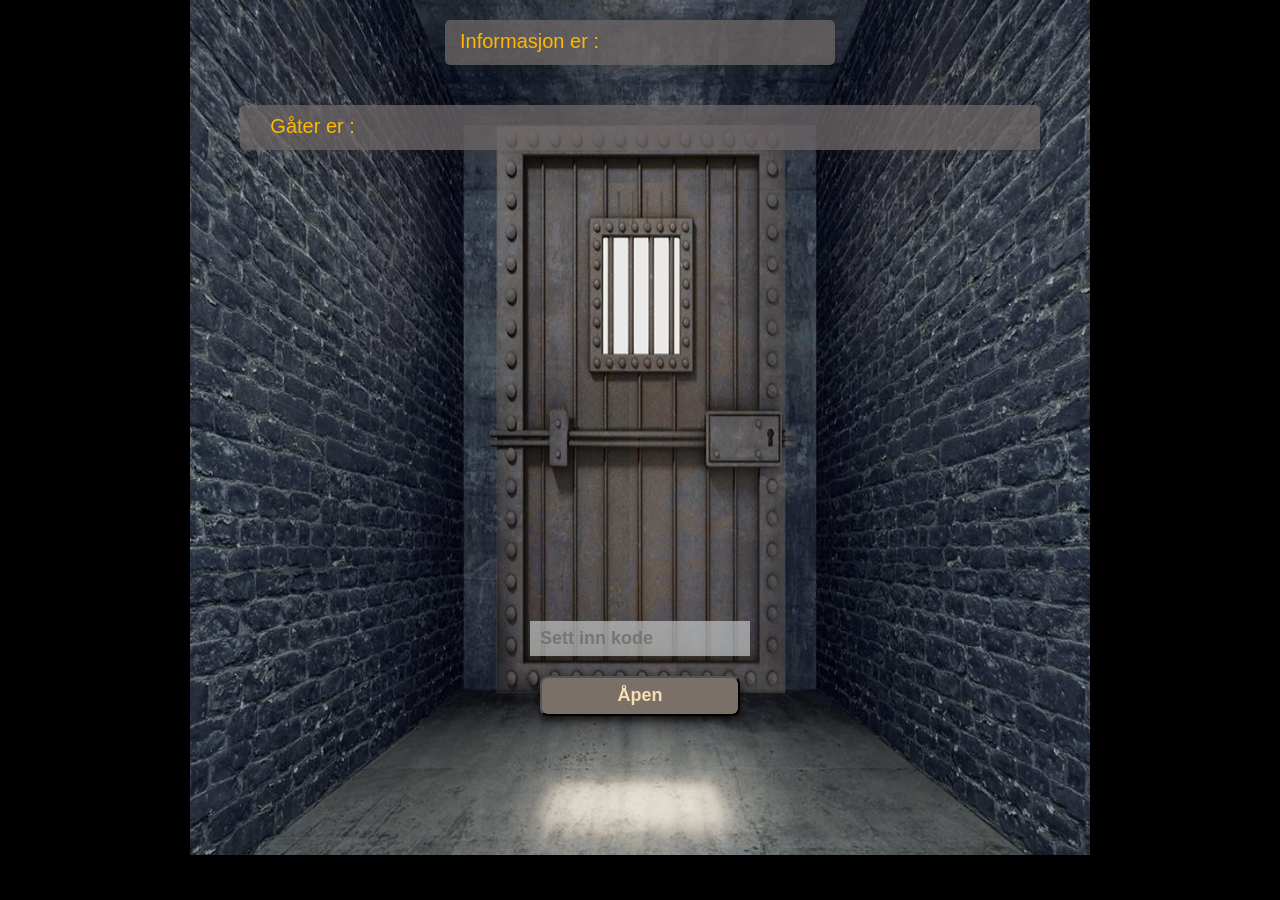
==== index.html @ 4e3443c9 "Initial commit" ====
<!doctype html>
<html lang="en">
  <head>
    <meta charset="UTF-8" />
    <meta name="viewport" content="width=device-width, initial-scale=1.0" />
    <title>Escape Room</title>
    <link rel="stylesheet" href="abbas.css" />
    <script src="abbas.js"></script>
  </head>

  <body>
    <div id="contain">
      <div id="top">
        <p>
          <span>Informasjon er : <br><br></span>
          Du har fire spørsmål å svare på, og svarene vil løse en gåte. <br>
          Du tar de første bokstavene i hvert svar, som vil danne koden.
        </p>
        <ul>
          <li class="no-dot"><span>Gåter er :<br><br></span></li>
          <li>Jeg er i alt og ingenting. Hvem er jeg?</li>
          <li>
            Hvis du har meg, vil du dele meg. Hvis du deler meg, har du meg
            ikke. Hva er jeg?
          </li>
          <li>
            Jeg har et ansikt, men jeg har ingen armer eller ben. Hva er jeg?
          </li>
          <li>
            Jeg mister alltid hodet om morgenen, 
            men jeg får det tilbake om natten. Hva er jeg?
          </li>
          
        </ul>
      </div>

      <div id="mid">
        <p id="message"></p>
        <input
          type="text"
          id="abbas"
          placeholder="Sett inn kode"
          autocomplete="off"
        />

        <button id="openbtn" onclick="gate()">Åpen</button>
      </div>

      <div id="ned">
        <!--  <button id="btn" onclick="tilbake()">Tilbake</button> -->
      </div>
    </div>
  </body>
</html>
---- abbas.css ----
body{
    margin: 0;
    font-family: Arial, Helvetica, sans-serif;
    background-color: black;
}

#container{
    display: flex;
    flex-direction: column;
    justify-content: space-between;
    width: 100vh;
    height: 95vh;
    margin: 0 auto;

    background-image: url("bilder/gåte.png");
    background-size: cover;

    
}

#contain{
    display: flex;
    flex-direction: column;
    justify-content: space-between;
    width: 100vh;
    height: 95vh;
    margin: 0 auto;

    background-image: url("bilder/room.png");
    background-size: cover;

    
}

#top{
    display: flex;
    flex-direction: column;
    justify-content: center;
    align-items:center;
    width: 100%;
    

}

#top p{
    height: 25px;
    width: 40%;
    color: white;
    font-size: 20px;
    background-color: rgba(109, 103, 103, 0.76);
    padding: 10px 15px;
    border-radius: 5px;
    overflow: hidden;
    transition: 1.5s;
    cursor: pointer;

}

#top p:hover{
    height: 100%;
    transition: transform 4s ease;
}

ul{
    color: rgb(255, 255, 255);
    background-color: rgba(109, 103, 103, 0.76);
    border-radius: 5px;
  /*   list-style-type: none; */
    font-size: 20px;
    padding: 10px 30px;

    height: 25px;
    overflow: hidden;
    transition: 1s;
    cursor: pointer;
}

ul:hover{
    height: 100%;
    transition: transform 4s ease;
}

.no-dot {
  list-style-type: none;
}

span{
    color:rgb(255, 183, 0);
}

span ul li{
    list-style-type: none;
}

#mid{
    display:flex;
    flex-direction: column;
    align-items: center;
    gap: 10px;
    margin-top: 300px;
}

#gate{
  width: 200px;
  height: 35px;
  font-size: 18px;
  font-weight: bold;
  padding: 0px 10px;
  margin: 10px 0px;
  border: none;
  color: #4e4543;
  background-color: rgba(198, 201, 201, 0.671);
}

#abbas{
  width: 200px;
  height: 35px;
  font-size: 18px;
  font-weight: bold;
  padding: 0px 10px;
  margin: 10px 0px;
  border: none;
  color: #4e4543;
  background-color: rgba(198, 201, 201, 0.671);
}

button{
   width: 200px;
  height: 40px;
  font-size: 18px;
  font-weight: bold;
  border-radius: 8px;
  color: wheat;
  background-color: #7a7067;
  box-shadow: 0 4px 10px rgba(0, 0, 0, 0.8);

}

button:hover {
  background-color: rgb(100, 80, 54);
}

#ned{
    display:flex;
    flex-direction: column;
    align-items: center;
    margin-bottom: 45px;
/*     border: 1px solid goldenrod;
 */}
#message{
    display:block;
    flex-direction: column;
   
  
    color:rgb(255, 255, 255);
    font-size: 18px;
    text-align: center;

}
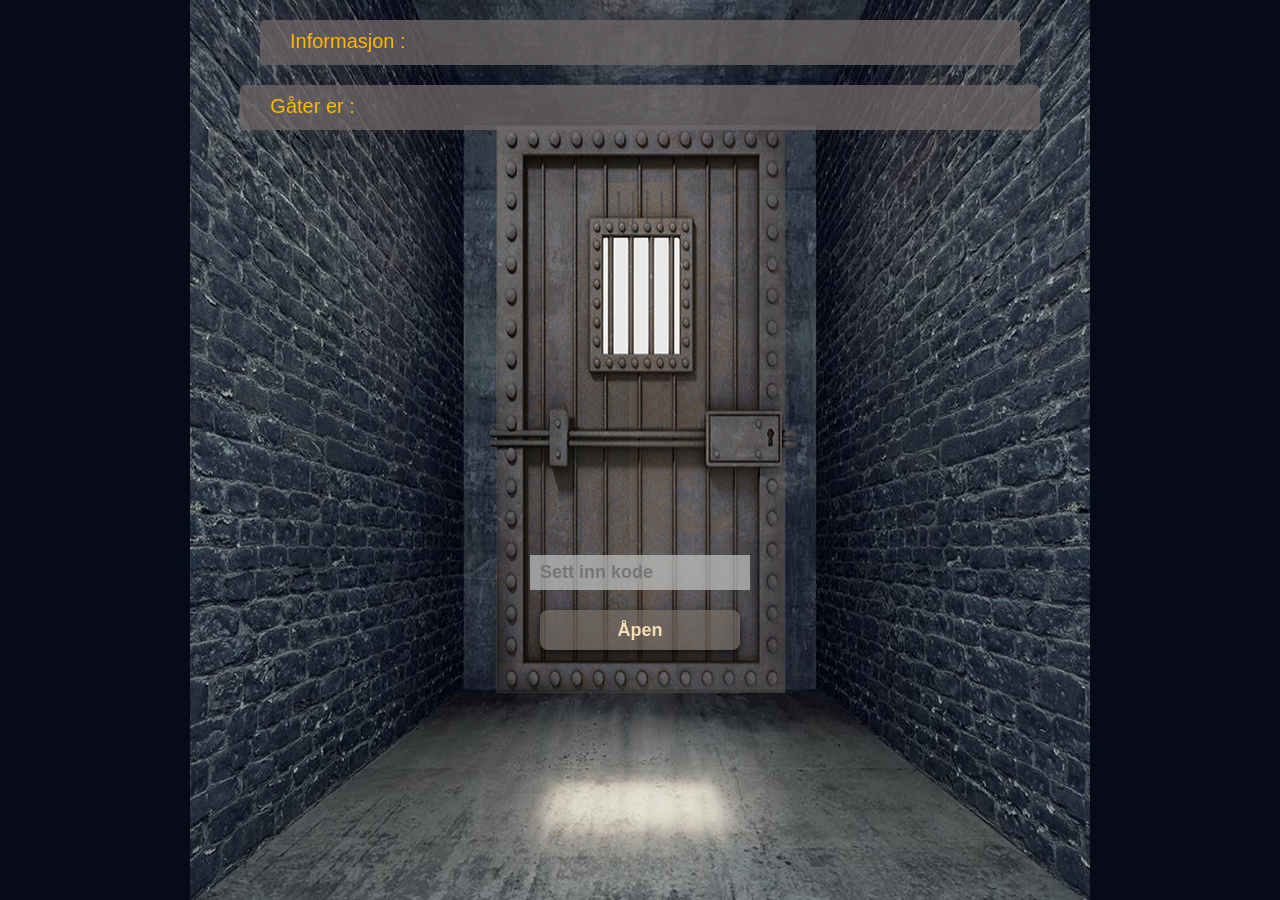
==== commit bf6b7a2b: "Update index.html" ====
--- a/index.html
+++ b/index.html
@@ -12,7 +12,7 @@
     <div id="contain">
       <div id="top">
         <p>
-          <span>Informasjon er : <br><br></span>
+          <span>Informasjon : <br><br></span>
           Du har fire spørsmål å svare på, og svarene vil løse en gåte. <br>
           Du tar de første bokstavene i hvert svar, som vil danne koden.
         </p>
--- a/abbas.css
+++ b/abbas.css
@@ -1,107 +1,127 @@
-
-body{
-    margin: 0;
-    font-family: Arial, Helvetica, sans-serif;
-    background-color: black;
-}
-
-#container{
-    display: flex;
-    flex-direction: column;
-    justify-content: space-between;
-    width: 100vh;
-    height: 95vh;
-    margin: 0 auto;
-
-    background-image: url("bilder/gåte.png");
-    background-size: cover;
-
-    
-}
-
-#contain{
-    display: flex;
-    flex-direction: column;
-    justify-content: space-between;
-    width: 100vh;
-    height: 95vh;
-    margin: 0 auto;
-
-    background-image: url("bilder/room.png");
-    background-size: cover;
-
-    
-}
-
-#top{
-    display: flex;
-    flex-direction: column;
-    justify-content: center;
-    align-items:center;
-    width: 100%;
-    
-
-}
-
-#top p{
-    height: 25px;
-    width: 40%;
-    color: white;
-    font-size: 20px;
-    background-color: rgba(109, 103, 103, 0.76);
-    padding: 10px 15px;
-    border-radius: 5px;
-    overflow: hidden;
-    transition: 1.5s;
-    cursor: pointer;
-
-}
-
-#top p:hover{
-    height: 100%;
-    transition: transform 4s ease;
-}
-
-ul{
-    color: rgb(255, 255, 255);
-    background-color: rgba(109, 103, 103, 0.76);
-    border-radius: 5px;
-  /*   list-style-type: none; */
-    font-size: 20px;
-    padding: 10px 30px;
-
-    height: 25px;
-    overflow: hidden;
-    transition: 1s;
-    cursor: pointer;
-}
-
-ul:hover{
-    height: 100%;
-    transition: transform 4s ease;
+body {
+  margin: 0;
+  font-family: Arial, Helvetica, sans-serif;
+  background-color: #070b17;
+}
+
+/* ------------------------------------------------------------------ */
+
+#container {
+  display: flex;
+  flex-direction: column;
+  justify-content: center;
+  width: 100%;
+  height: 100vh;
+  margin: 0 auto;
+
+  background-image: url("bilder/gåte.png");
+  background-size: contain;
+  background-position: center;
+  background-repeat: no-repeat;
+
+  position: relative;
+}
+
+#contain {
+  display: flex;
+  flex-direction: column;
+  justify-content: space-between;
+  width: 100%;
+  height: 100vh;
+  margin: 0 auto;
+
+  background-image: url("bilder/room.png");
+  background-size: contain;
+  background-position: center;
+  background-repeat: no-repeat;
+
+  position: relative;
+}
+
+/* ------------------------------------------------------------------ */
+
+#top {
+  display: flex;
+  flex-direction: column;
+  justify-content: center;
+  align-items: center;
+
+  width: 100%;
+  margin: 0 auto;
+  position: absolute;
+  top: 0;
+
+  /*  border: 1px solid orange;
+ */
+}
+
+#top p {
+  max-height: 25px;
+  width: 80%;
+  max-width: 700px;
+  color: white;
+  font-size: 20px;
+  background-color: rgba(109, 103, 103, 0.76);
+  padding: 10px 30px;
+  border-radius: 5px;
+  overflow: hidden;
+  transition: max-height 0.8s ease;
+  cursor: pointer;
+}
+
+#top p:hover {
+  max-height: 500px;
+  transition: transform 4s ease;
+}
+
+ul {
+  color: rgb(255, 255, 255);
+  background-color: rgba(109, 103, 103, 0.76);
+  border-radius: 5px;
+  font-size: 20px;
+  padding: 10px 30px;
+  margin-top: 0px;
+
+  height: 25px;
+  overflow: hidden;
+  transition: 1s;
+  cursor: pointer;
+}
+
+ul:hover {
+  height: 100%;
+  transition: transform 4s ease;
 }
 
 .no-dot {
   list-style-type: none;
 }
 
-span{
-    color:rgb(255, 183, 0);
-}
-
-span ul li{
-    list-style-type: none;
-}
-
-#mid{
-    display:flex;
-    flex-direction: column;
-    align-items: center;
-    gap: 10px;
-    margin-top: 300px;
-}
-
-#gate{
+span {
+  color: rgb(255, 183, 0);
+}
+
+span ul li {
+  list-style-type: none;
+}
+
+/* ------------------------------------------------------------------ */
+
+#mid {
+  display: flex;
+  flex-direction: column;
+  align-items: center;
+  gap: 10px;
+
+  position: absolute;
+  width: 100%;
+  bottom: 250px;
+
+  /*    border: 1px solid orange;
+ */
+}
+
+#gate {
   width: 200px;
   height: 35px;
   font-size: 18px;
@@ -113,7 +133,7 @@
   background-color: rgba(198, 201, 201, 0.671);
 }
 
-#abbas{
+#abbas {
   width: 200px;
   height: 35px;
   font-size: 18px;
@@ -125,36 +145,62 @@
   background-color: rgba(198, 201, 201, 0.671);
 }
 
-button{
-   width: 200px;
+button {
+  width: 200px;
   height: 40px;
   font-size: 18px;
   font-weight: bold;
   border-radius: 8px;
+  border: none;
   color: wheat;
-  background-color: #7a7067;
+  background-color: #7a7067a2;
   box-shadow: 0 4px 10px rgba(0, 0, 0, 0.8);
-
 }
 
 button:hover {
-  background-color: rgb(100, 80, 54);
-}
-
-#ned{
-    display:flex;
-    flex-direction: column;
-    align-items: center;
-    margin-bottom: 45px;
-/*     border: 1px solid goldenrod;
- */}
-#message{
-    display:block;
-    flex-direction: column;
-   
-  
-    color:rgb(255, 255, 255);
-    font-size: 18px;
-    text-align: center;
-
-}+  background-color: rgba(100, 80, 54, 0.644);
+}
+
+/* ------------------------------------------------------------------ */
+
+
+#ned {
+  display: flex;
+  flex-direction: column;
+  align-items: center;
+  margin: 30px 0;
+
+  position: absolute;
+  width: 100%;
+  bottom: 15px;
+
+  /* border: 1px solid orange; */
+}
+#message {
+  display: block;
+  flex-direction: column;
+
+  color: rgb(255, 255, 255);
+  font-size: 18px;
+  text-align: center;
+}
+
+/* ------------------------------------------------------------------ */
+
+@media (max-width: 750px) {
+  #top p,
+  ul {
+    width: 90%;
+    font-size: 16px;
+  }
+
+  button,
+  #gate,
+  #abbas {
+    width: 50%;
+  }
+
+  #mid {
+    margin-top: 10vh;
+  }
+}
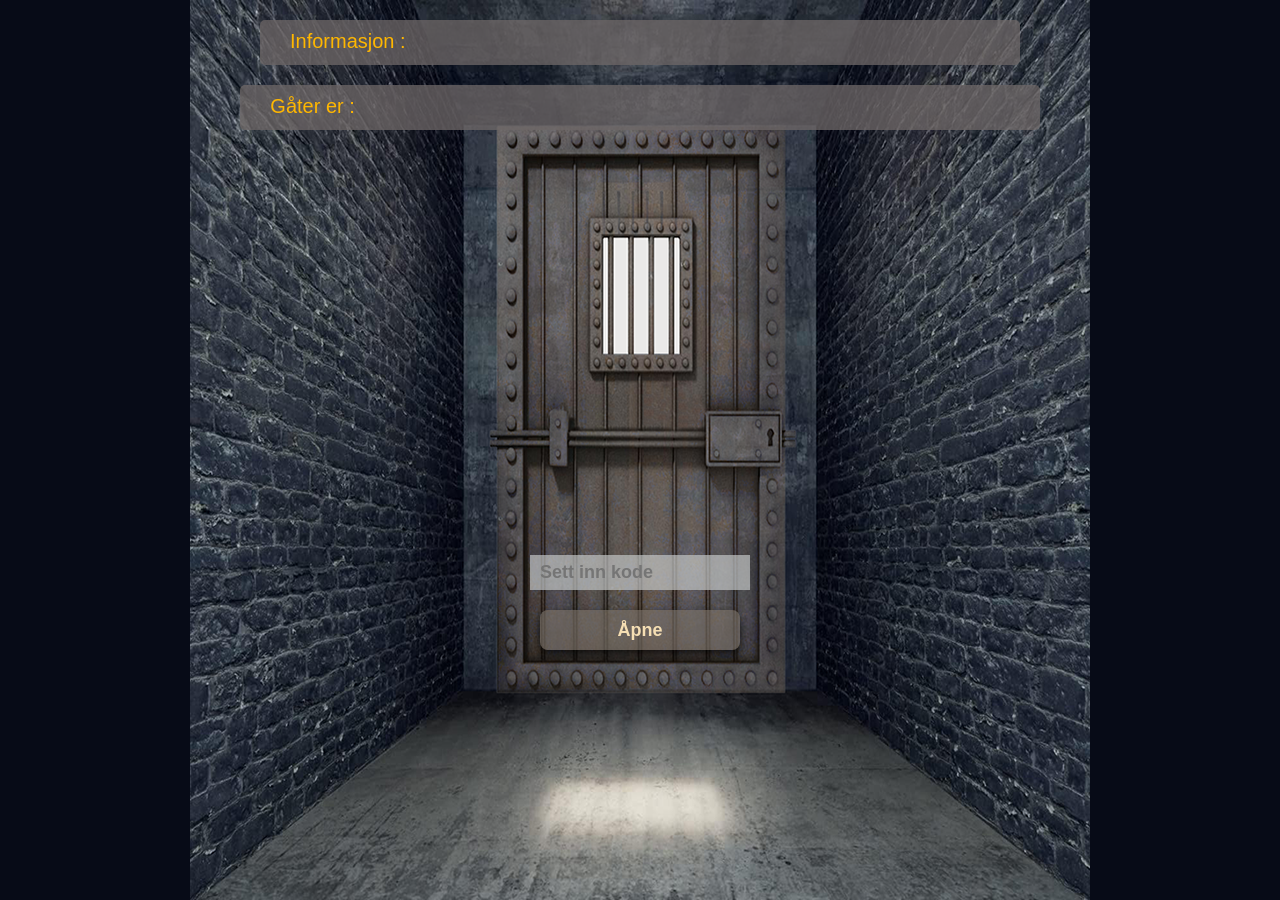
==== commit 654efe6c: "endring" ====
--- a/index.html
+++ b/index.html
@@ -43,7 +43,7 @@
           autocomplete="off"
         />
 
-        <button id="openbtn" onclick="gate()">Åpen</button>
+        <button id="openbtn" onclick="gate()">Åpne</button>
       </div>
 
       <div id="ned">
--- a/abbas.css
+++ b/abbas.css
@@ -38,6 +38,22 @@
   position: relative;
 }
 
+#cont {
+  display: flex;
+  flex-direction: column;
+  justify-content: space-between;
+  width: 100%;
+  height: 100vh;
+  margin: 0 auto;
+
+  background-image: url("bilder/mørk.vei.jpg");
+  background-size: cover;
+  background-position: center;
+  background-repeat: no-repeat;
+
+  position: relative;
+}
+
 /* ------------------------------------------------------------------ */
 
 #top {
@@ -48,12 +64,11 @@
 
   width: 100%;
   margin: 0 auto;
-  position: absolute;
-  top: 0;
-
-  /*  border: 1px solid orange;
- */
-}
+
+  position: absolute;
+  top: 0px;
+  
+ }
 
 #top p {
   max-height: 25px;
@@ -109,6 +124,7 @@
 
 #mid {
   display: flex;
+  justify-content: center;
   flex-direction: column;
   align-items: center;
   gap: 10px;
@@ -117,9 +133,27 @@
   width: 100%;
   bottom: 250px;
 
-  /*    border: 1px solid orange;
- */
-}
+/*   border: 1px solid orange;
+ */}
+
+#mid img {
+  width: 20%;
+}
+/* 
+.bilde {
+  width: 80%;
+  margin: 0 auto;
+
+  display: flex;
+  justify-content: start;
+  position: absolute;
+  bottom: 100px;
+  left: 170px;
+
+ }
+.bilde img {
+  width: 15%;
+} */
 
 #gate {
   width: 200px;
@@ -163,7 +197,6 @@
 
 /* ------------------------------------------------------------------ */
 
-
 #ned {
   display: flex;
   flex-direction: column;
@@ -174,8 +207,8 @@
   width: 100%;
   bottom: 15px;
 
-  /* border: 1px solid orange; */
-}
+/*   border: 1px solid orange; 
+ */}
 #message {
   display: block;
   flex-direction: column;
@@ -185,7 +218,46 @@
   text-align: center;
 }
 
-/* ------------------------------------------------------------------ */
+
+#div1 {
+  float: left;
+  width: 100%;
+  height: 35px;
+  margin: 10px;
+  padding: 10px;
+  /* border: 1px solid rgb(255, 255, 255); */
+}
+
+ #div2 {
+  float: left;
+  width: 500px;
+  height: 300px;
+  margin: 10px;
+  padding: 10px;
+/*   border: 1px solid rgb(255, 255, 255);
+ */
+  background-image: url("bilder/pose.png");
+  background-size: contain;
+  background-position: center;
+  background-repeat: no-repeat;
+}
+
+.pinne{
+  display: flex;
+  justify-content: space-around;
+  align-items: center;
+
+  width: 100%;
+  margin: 0 auto;
+  position: absolute;
+  bottom: 150px;
+
+/*     border: 1px solid red;
+ */
+}
+
+/* ------------------------------------------------------------------ */
+
 
 @media (max-width: 750px) {
   #top p,
@@ -202,5 +274,14 @@
 
   #mid {
     margin-top: 10vh;
-  }
-}
+  } 
+
+  .bilde img {
+  width: 20%;
+}
+
+#mid img {
+  width: 40%;
+}
+}
+
